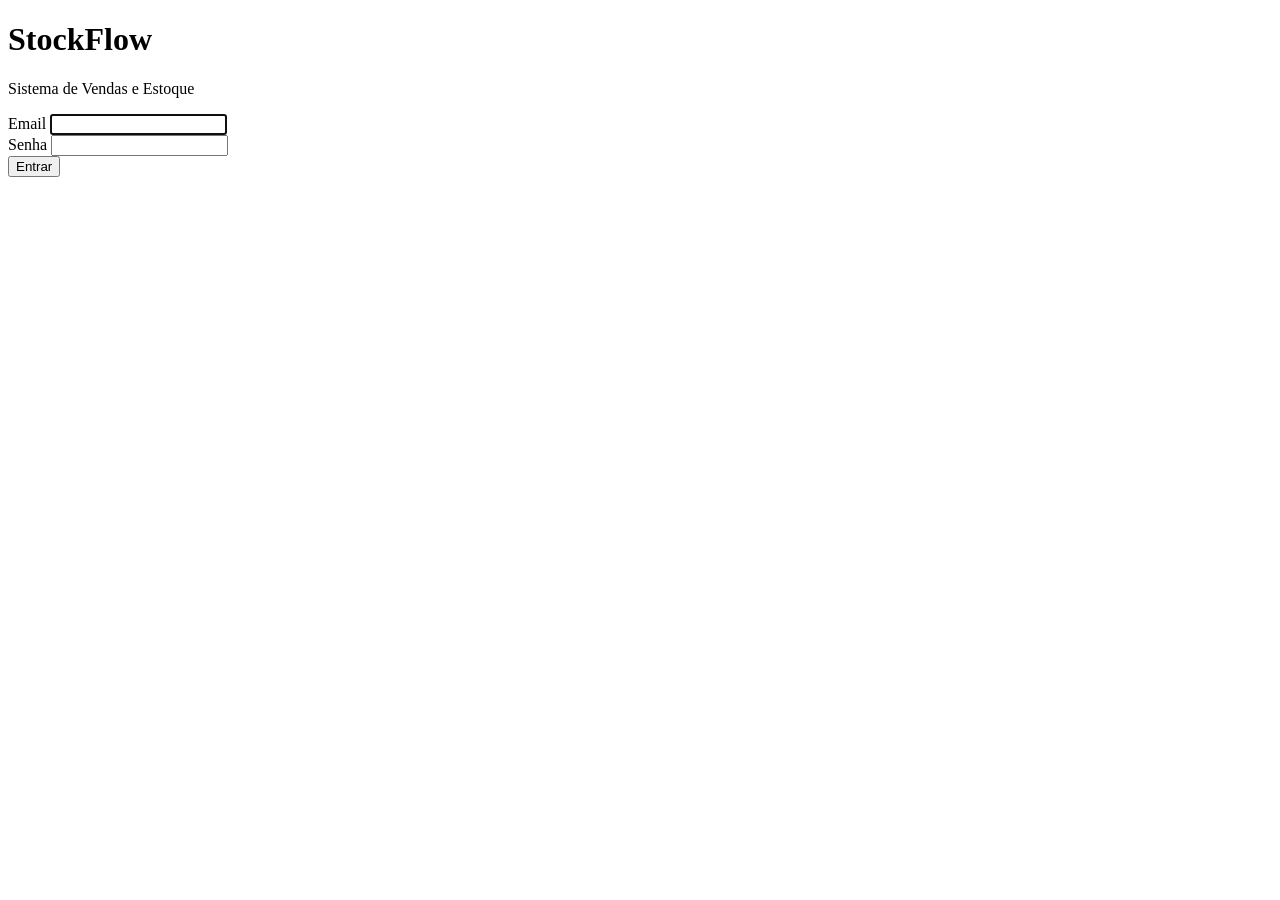
==== frontend/index.html @ e1a0e03a "Adiciona frontend: tela de login e dashboard com layout do sistema" ====
<!DOCTYPE html>
<html lang="pt-BR">
<head>
  <meta charset="UTF-8">
  <meta name="viewport" content="width=device-width, initial-scale=1.0">
  <title>StockFlow — Login</title>
  <link rel="stylesheet" href="/static/css/estilo.css">
</head>
<body>
  <div class="login-container">
    <div class="login-card">
      <div class="login-logo">
        <h1>StockFlow</h1>
        <p>Sistema de Vendas e Estoque</p>
      </div>

      <div id="mensagem-erro" class="mensagem-erro"></div>

      <form id="form-login">
        <div class="campo">
          <label for="email">Email</label>
          <input type="email" id="email" required autofocus>
        </div>

        <div class="campo">
          <label for="senha">Senha</label>
          <input type="password" id="senha" required>
        </div>

        <button type="submit" class="botao" id="botao-entrar">Entrar</button>
      </form>
    </div>
  </div>

  <script src="/static/js/login.js"></script>
</body>
</html>
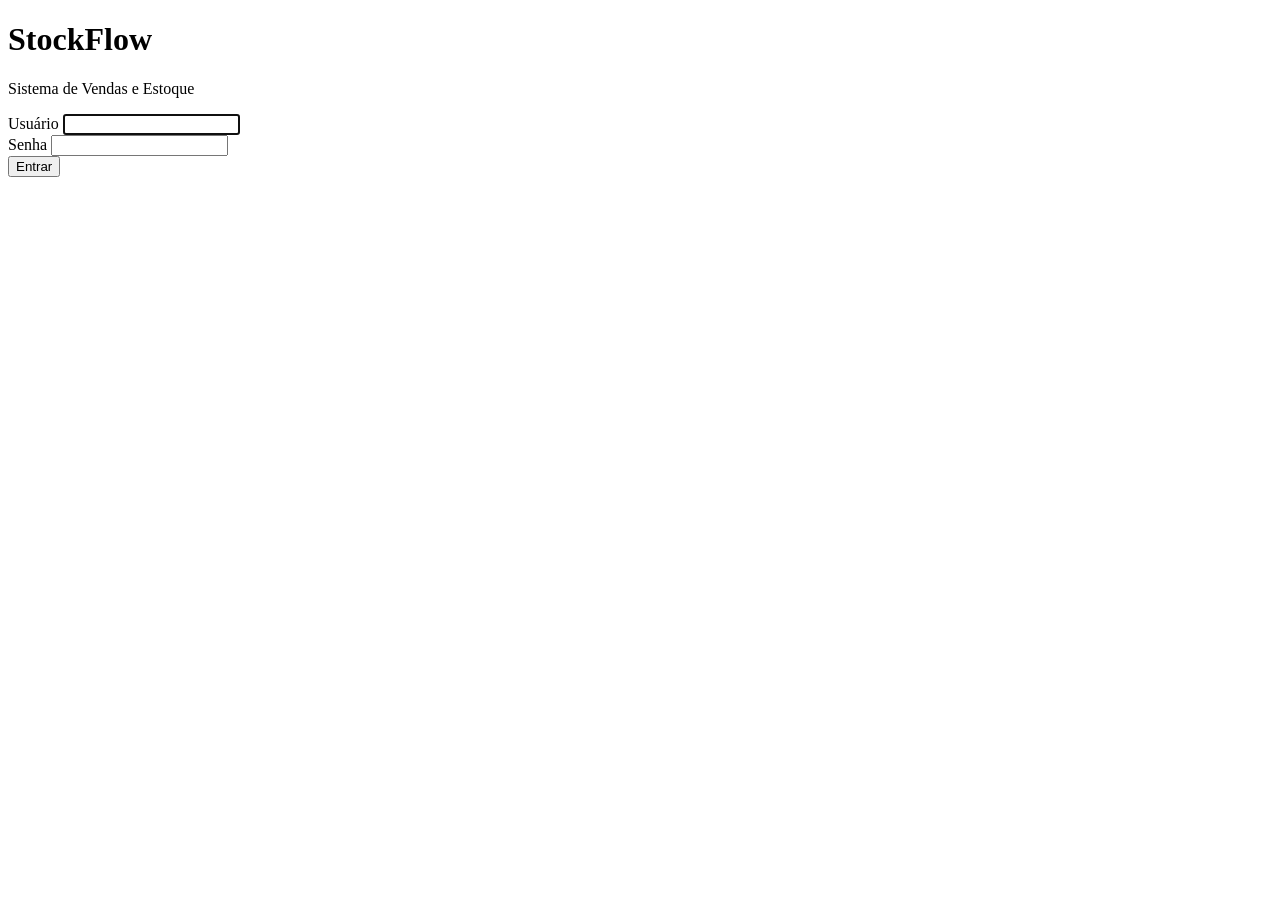
==== commit a9c6de80: "Adiciona modulo de orcamentos, busca inteligente de clientes/veiculos e atalhos globais" ====
--- a/frontend/index.html
+++ b/frontend/index.html
@@ -18,8 +18,8 @@
 
       <form id="form-login">
         <div class="campo">
-          <label for="email">Email</label>
-          <input type="email" id="email" required autofocus>
+          <label for="email">Usuário</label>
+          <input type="text" id="email" required autofocus>
         </div>
 
         <div class="campo">
@@ -32,6 +32,6 @@
     </div>
   </div>
 
-  <script src="/static/js/login.js"></script>
+  <script src="/static/js/login.js?v=3"></script>
 </body>
 </html>
